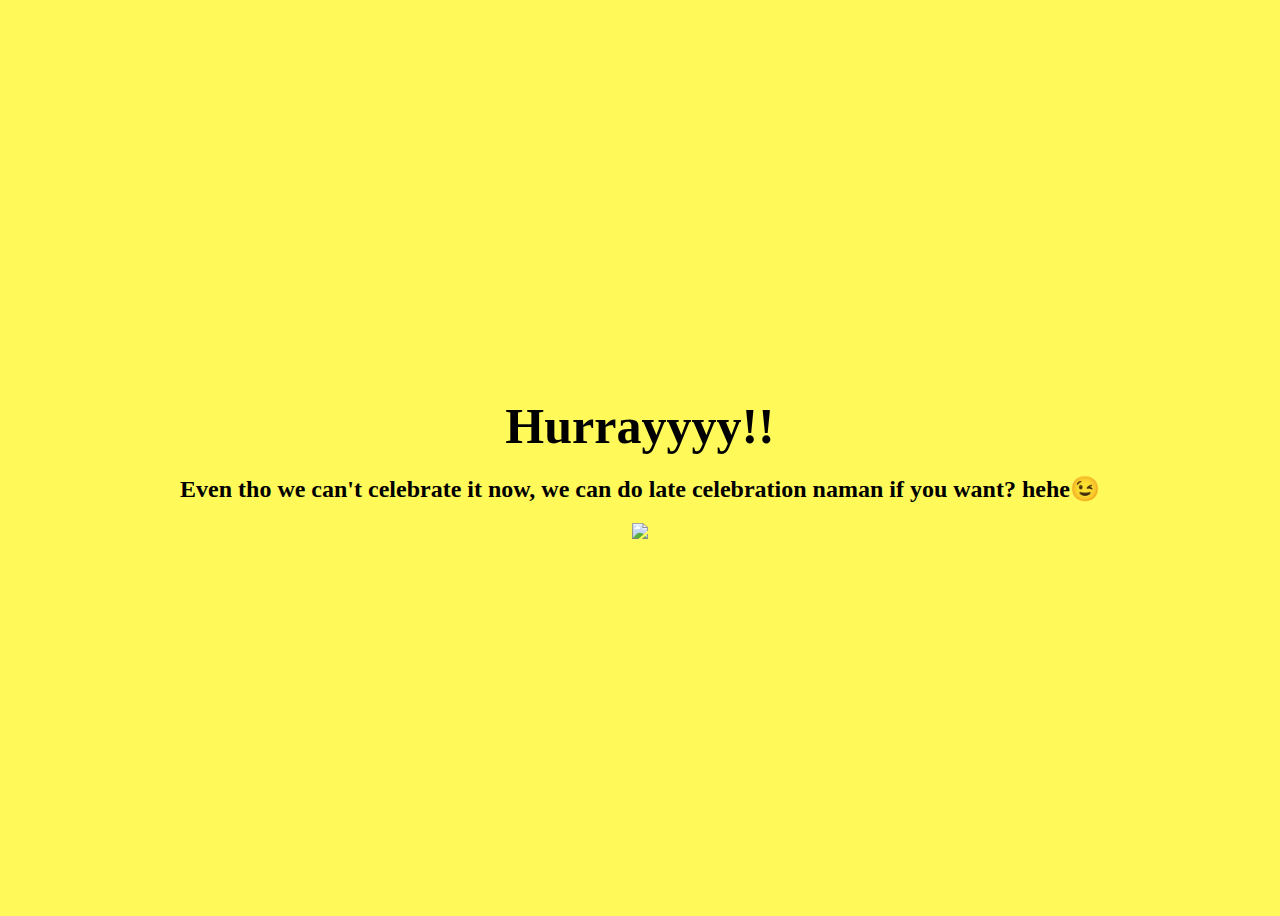
==== yes.html @ 31d3c5fd "Add files via upload" ====
<!DOCTYPE html>
<html lang="en">
    <head>
        <link rel="stylesheet" href="./yes.css">
        
    </head> 
    <body>
        <div class="container">
            <div >
                <h1 class = "header_text">Hurrayyyy!!</h1>
            </div>
            <div>
                <h2 class = "ask">Even tho we can't celebrate it now, we can do late celebration naman if you want? hehe😉</h2>
            </div>
            <div class="gif_container">
                <img src="https://media3.giphy.com/media/usO6G7r9goXMbL4SZq/200w.webp">
            </div>
        </div>
       
    </body> 
</html>
---- yes.css ----
body {
    display: flex;
    justify-content: center;
    align-items: center;
    height: 100vh;
    background-color: rgb(275, 250, 90);
}

.header_text {
    font-family: 'Nunito';
    font-size: 50px;
    font-weight: bold;
    text-align: center;
    margin-top: 20px;
    margin-bottom: 0px;
}

.gif_container {
    display: flex;
    justify-content: center;
    align-items: center;
}
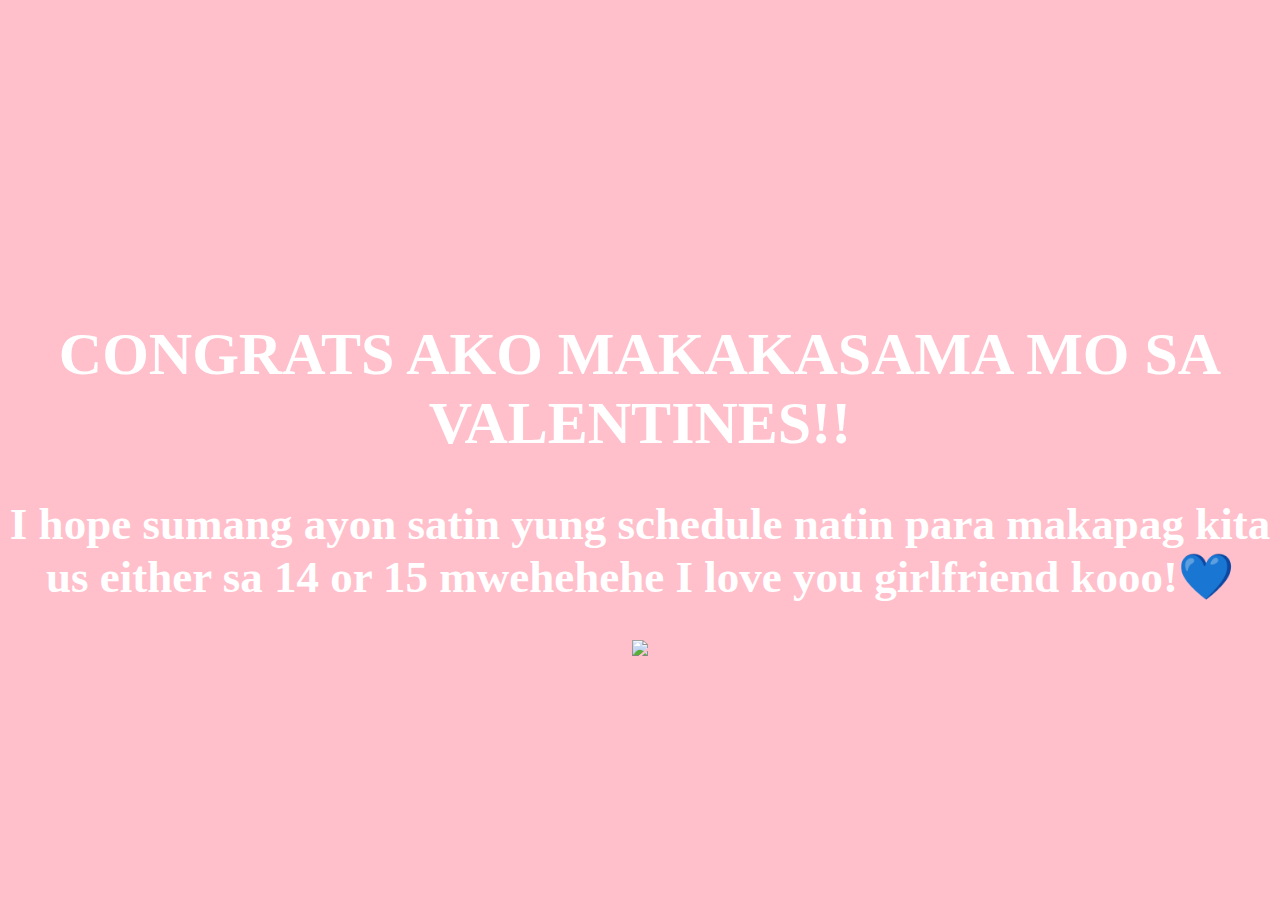
==== commit 97ce4061: "Update yes.html" ====
--- a/yes.html
+++ b/yes.html
@@ -7,15 +7,15 @@
     <body>
         <div class="container">
             <div >
-                <h1 class = "header_text">Hurrayyyy!!</h1>
+                <h1 class = "header_text">CONGRATS AKO MAKAKASAMA MO SA VALENTINES!!</h1>
             </div>
             <div>
-                <h2 class = "ask">Even tho we can't celebrate it now, we can do late celebration naman if you want? hehe😉</h2>
+                <h2 class = "ask">I hope sumang ayon satin yung schedule natin para makapag kita us either sa 14 or 15 mwehehehe I love you girlfriend kooo!💙</h2>
             </div>
             <div class="gif_container">
-                <img src="https://media3.giphy.com/media/usO6G7r9goXMbL4SZq/200w.webp">
+                <img src="https://media4.giphy.com/media/v1.Y2lkPTc5MGI3NjExNXUxdGFkY3FjZHRxZXQxbnNnamllZ3NlN21tNGxjaXZ3N2dkOGV2dCZlcD12MV9pbnRlcm5hbF9naWZfYnlfaWQmY3Q9Zw/QqI1Q8zDpB2CTrLx5g/giphy.gif">
             </div>
         </div>
        
     </body> 
-</html>+</html>
--- a/yes.css
+++ b/yes.css
@@ -3,16 +3,17 @@
     justify-content: center;
     align-items: center;
     height: 100vh;
-    background-color: rgb(275, 250, 90);
+    background-color: pink;
 }
 
-.header_text {
+.container {
     font-family: 'Nunito';
-    font-size: 50px;
+    font-size: 30px;
     font-weight: bold;
     text-align: center;
     margin-top: 20px;
     margin-bottom: 0px;
+    color: white;
 }
 
 .gif_container {
